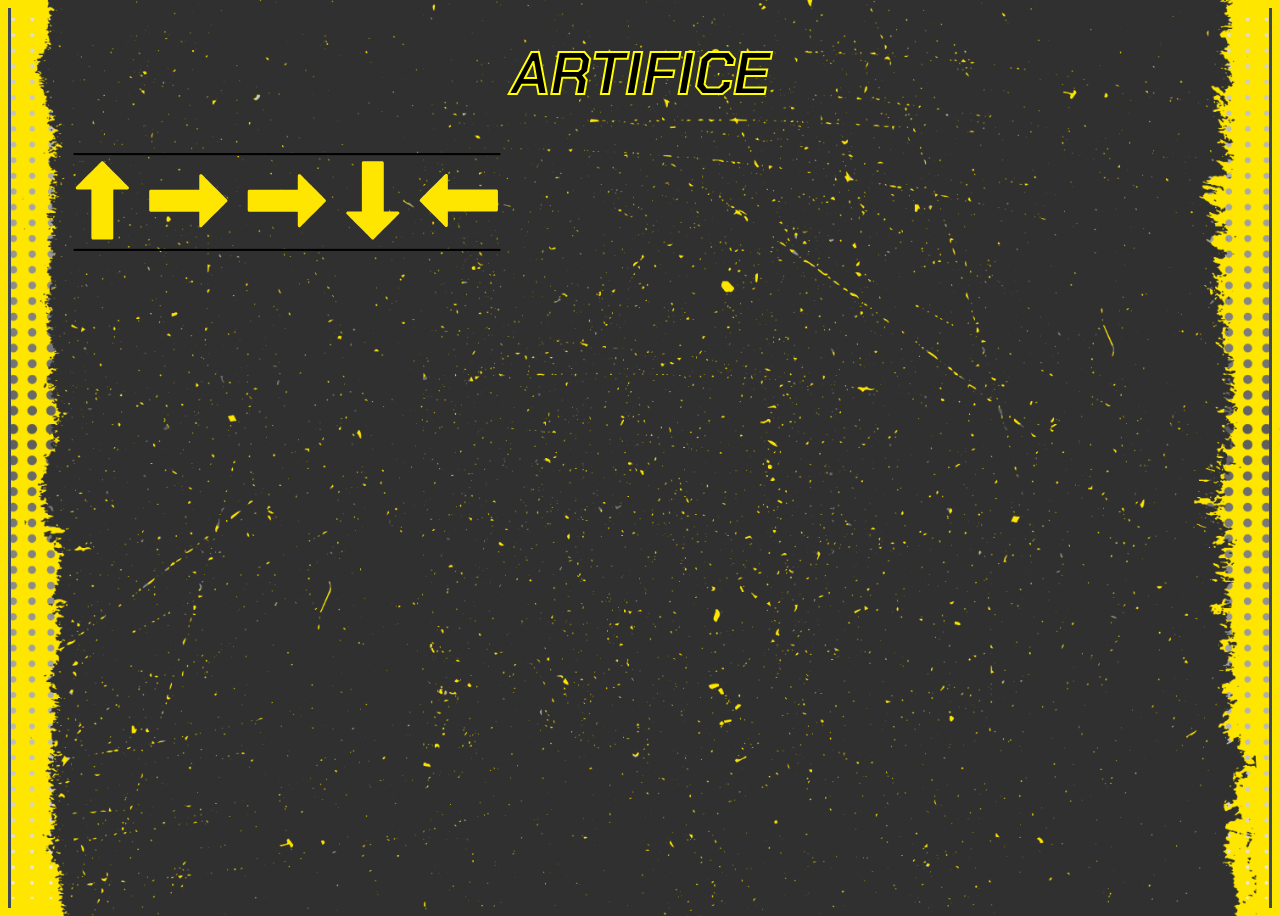
==== HTML/index.html @ 37e37dc3 "Update index.html" ====
<html>
    <head>
        <link rel="preconnect" href="https://fonts.googleapis.com">
        <link rel="preconnect" href="https://fonts.gstatic.com" crossorigin>
        <link href="https://fonts.googleapis.com/css2?family=Chakra+Petch:ital,wght@0,300;0,400;0,500;0,600;0,700;1,300;1,400;1,500;1,600;1,700&display=swap" rel="stylesheet">

        <link href="styles.css" rel="stylesheet">
        <link rel="icon" type="image/x-icon" href="/images/icon.png">
        <title>ARTIFICE Leaderboard</title>
    </head>

    <body>
        <h1>ARTIFICE</h1>
        <div style="width: 500px; height: 100px; overflow: hidden; position: relative;">
          <img src="images/arrows.png" style="position: absolute; top: 50%; left: 50%; transform: translate(-50%, -50%);">
        </div>


        <div id="Leaderboard">
            <div id="LeaderContainer"></div>
        </div>
    </body>
</html>
---- HTML/styles.css ----
body{
    /*background-color: rgb(26, 44, 44);*/
    background-color: rgb(255, 255, 0);
    border-left: solid;
    border-right: solid;
    border-color: #3f4857;
    font-family: "Chakra Petch", sans-serif;
    font-weight: 400;
    font-style: italic;
    color: black;
    text-align: center;
    -webkit-text-stroke: 2px rgb(255, 255, 0);
    min-height: 100vh;
    box-sizing: border-box;
    padding: 2%;

    background-image: url("images/bg.png");
    background-position: center;
    background-repeat: no-repeat;
    background-size: cover;
}

h1{
    font-size: 60px;
}
/*
#Leaderboard{
    border: solid;
    border-color: rgb(255, 255, 0);
    width: 100%;
    height: 75%;
}
*/
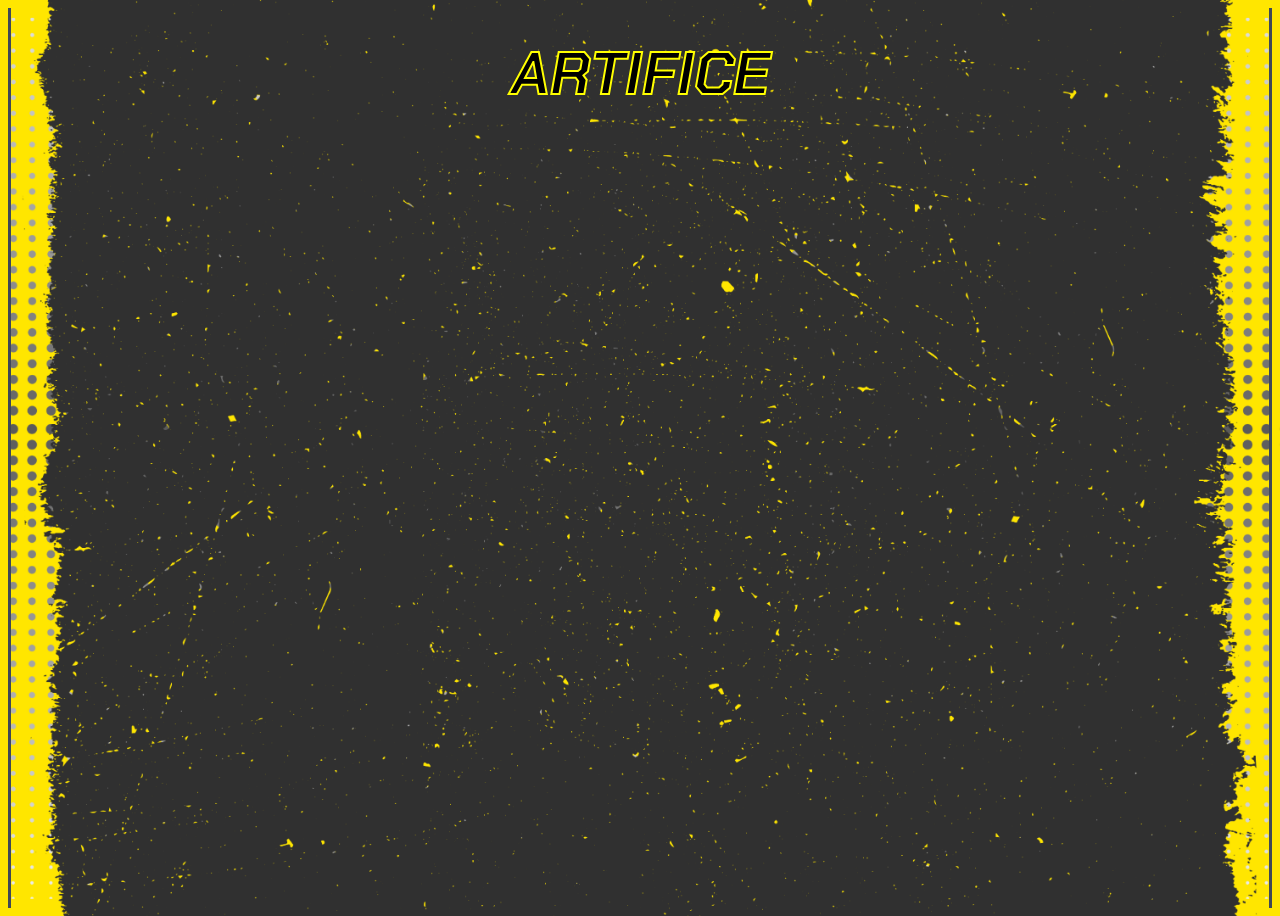
==== commit 9fcf0da9: "Update index.html" ====
--- a/HTML/index.html
+++ b/HTML/index.html
@@ -11,9 +11,8 @@
 
     <body>
         <h1>ARTIFICE</h1>
-        <div style="width: 500px; height: 100px; overflow: hidden; position: relative;">
-          <img src="images/arrows.png" style="position: absolute; top: 50%; left: 50%; transform: translate(-50%, -50%);">
-        </div>
+        <img src="images/arrows.png" style="clip-path: inset(calc(100% - 25px) calc(100% - 50px));">
+
 
 
         <div id="Leaderboard">
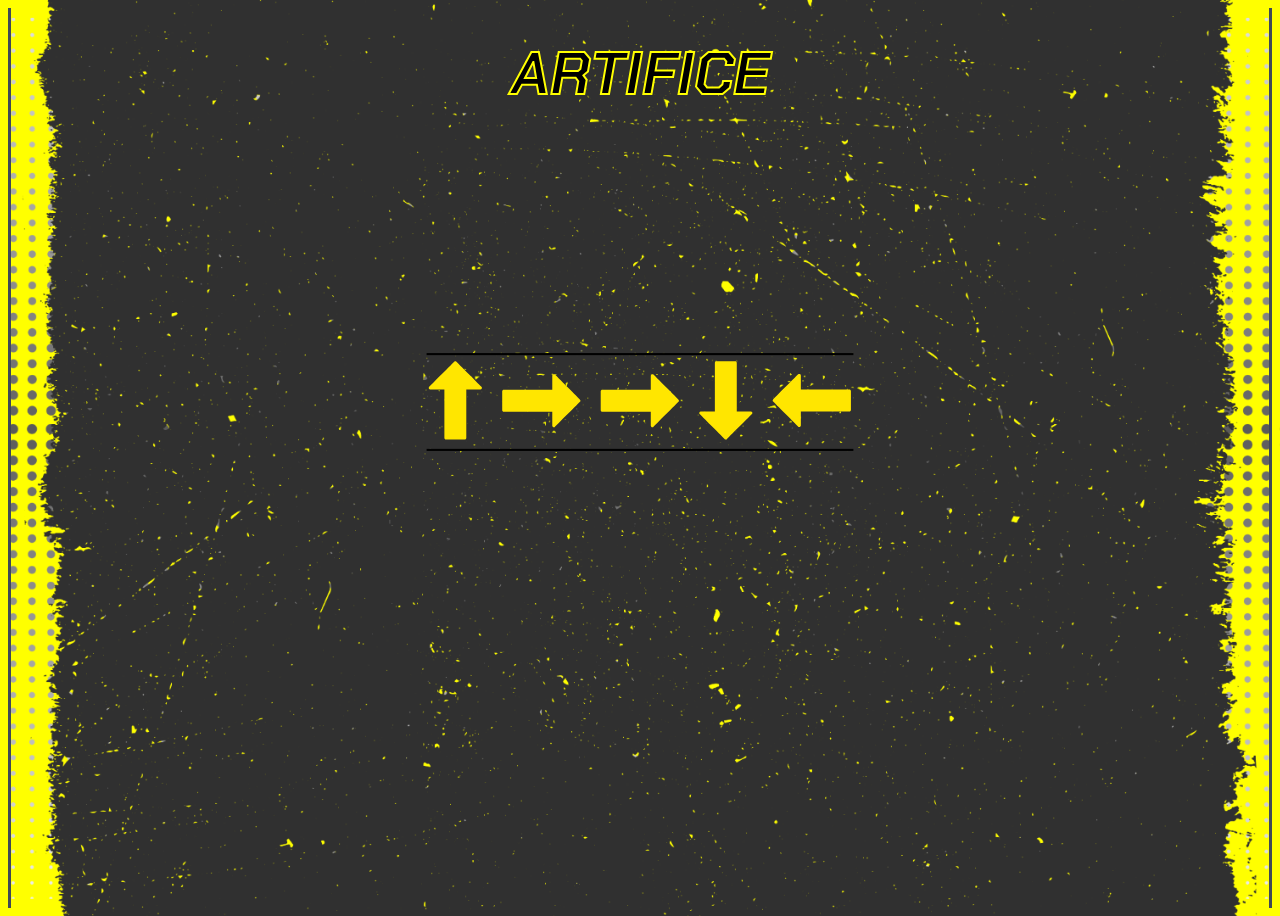
==== commit 41a73561: "Update index.html" ====
--- a/HTML/index.html
+++ b/HTML/index.html
@@ -11,7 +11,7 @@
 
     <body>
         <h1>ARTIFICE</h1>
-        <img src="images/arrows.png" style="clip-path: inset(calc(100% - 25px) calc(100% - 50px));">
+        <img src="images/arrows.png"">
 
 
 
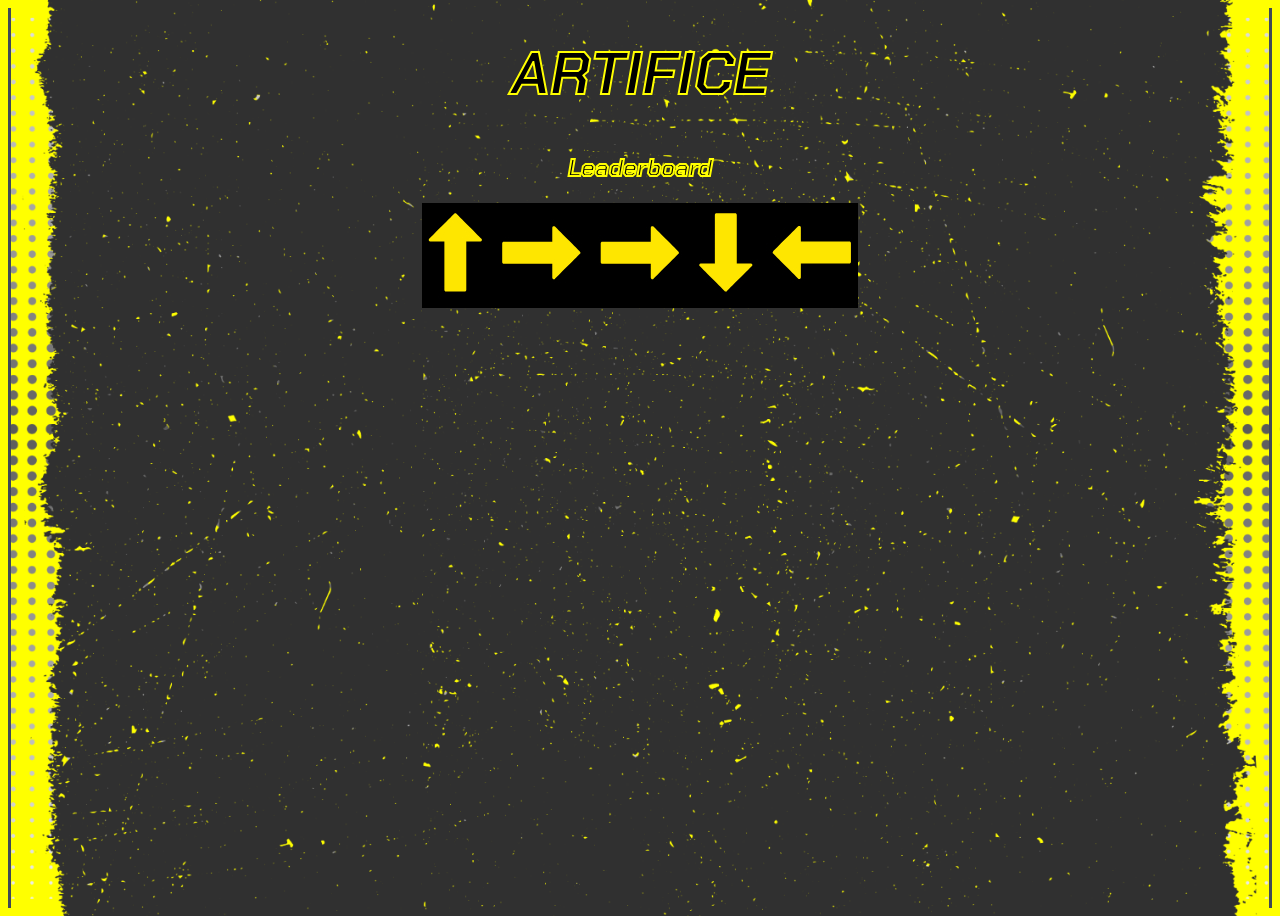
==== commit c5e279a2: "Update index.html" ====
--- a/HTML/index.html
+++ b/HTML/index.html
@@ -11,6 +11,7 @@
 
     <body>
         <h1>ARTIFICE</h1>
+        <h2>Leaderboard</h2>
         <img src="images/arrows.png"">
 
 
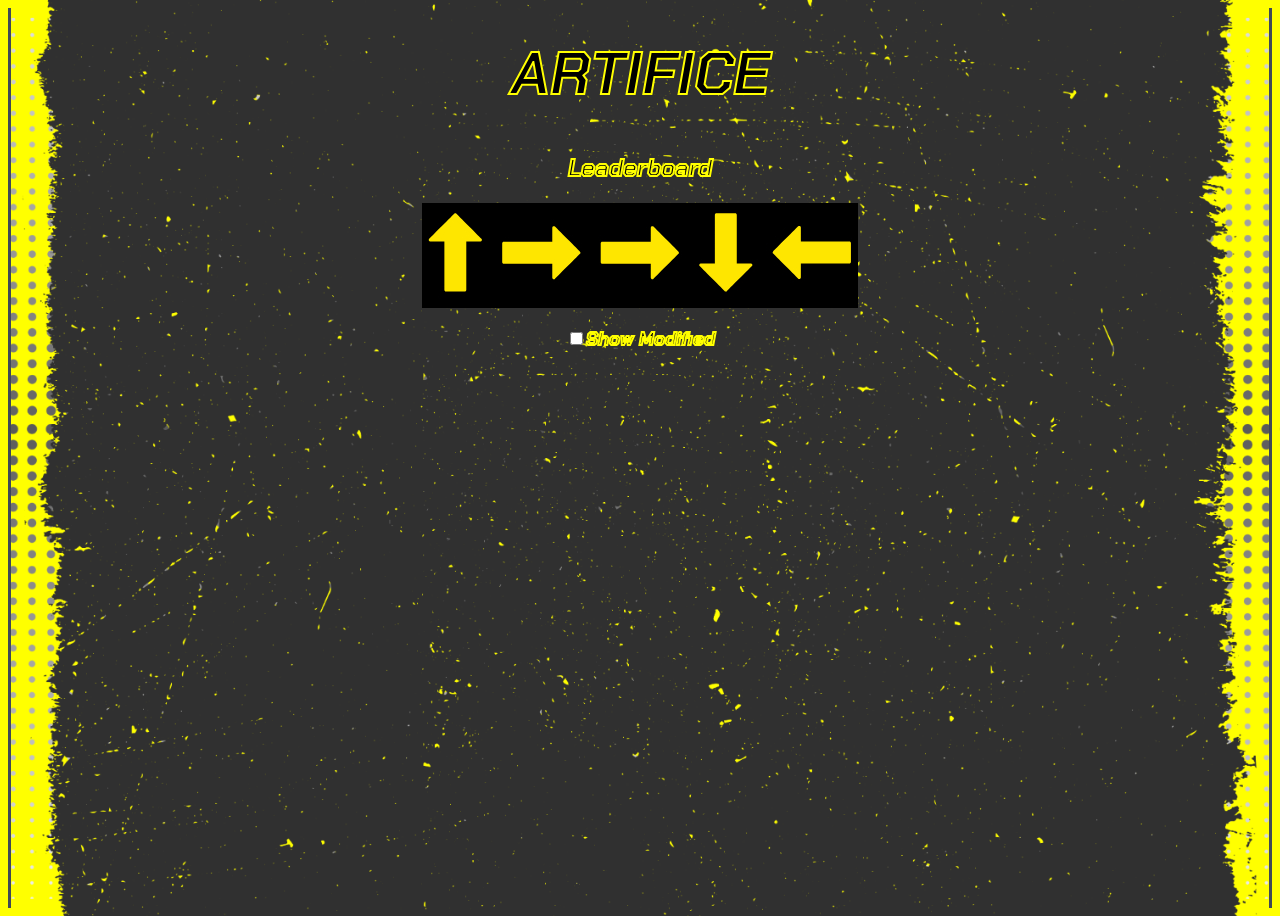
==== commit 535163a9: "Update index.html" ====
--- a/HTML/index.html
+++ b/HTML/index.html
@@ -13,11 +13,12 @@
         <h1>ARTIFICE</h1>
         <h2>Leaderboard</h2>
         <img src="images/arrows.png"">
-
-
-
+        
         <div id="Leaderboard">
-            <div id="LeaderContainer"></div>
+            <h3><input type="checkbox">Show Modified</h3>
+            <leaderboard id="Normal"></leaderboard>
+            <leaderboard id="Classic"></leaderboard>
+            <leaderboard id="Timed"></leaderboard>
         </div>
     </body>
 </html>
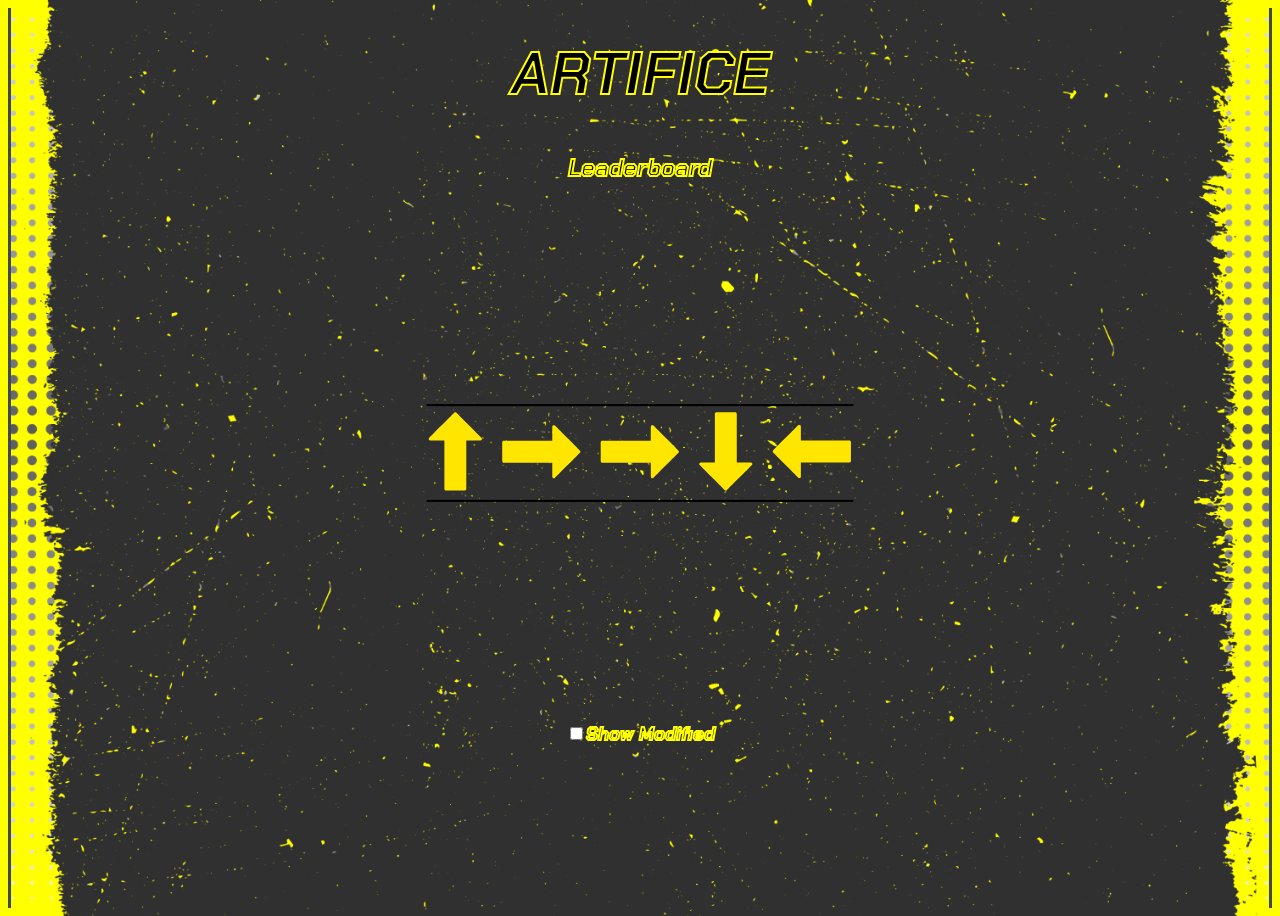
==== commit 0efccbbd: "Update index.html" ====
--- a/HTML/index.html
+++ b/HTML/index.html
@@ -15,7 +15,7 @@
         <img src="images/arrows.png"">
         
         <div id="Leaderboard">
-            <h3><input type="checkbox">Show Modified</h3>
+            <h3><input type="checkbox" value="on">Show Modified</h3>
             <leaderboard id="Normal"></leaderboard>
             <leaderboard id="Classic"></leaderboard>
             <leaderboard id="Timed"></leaderboard>
